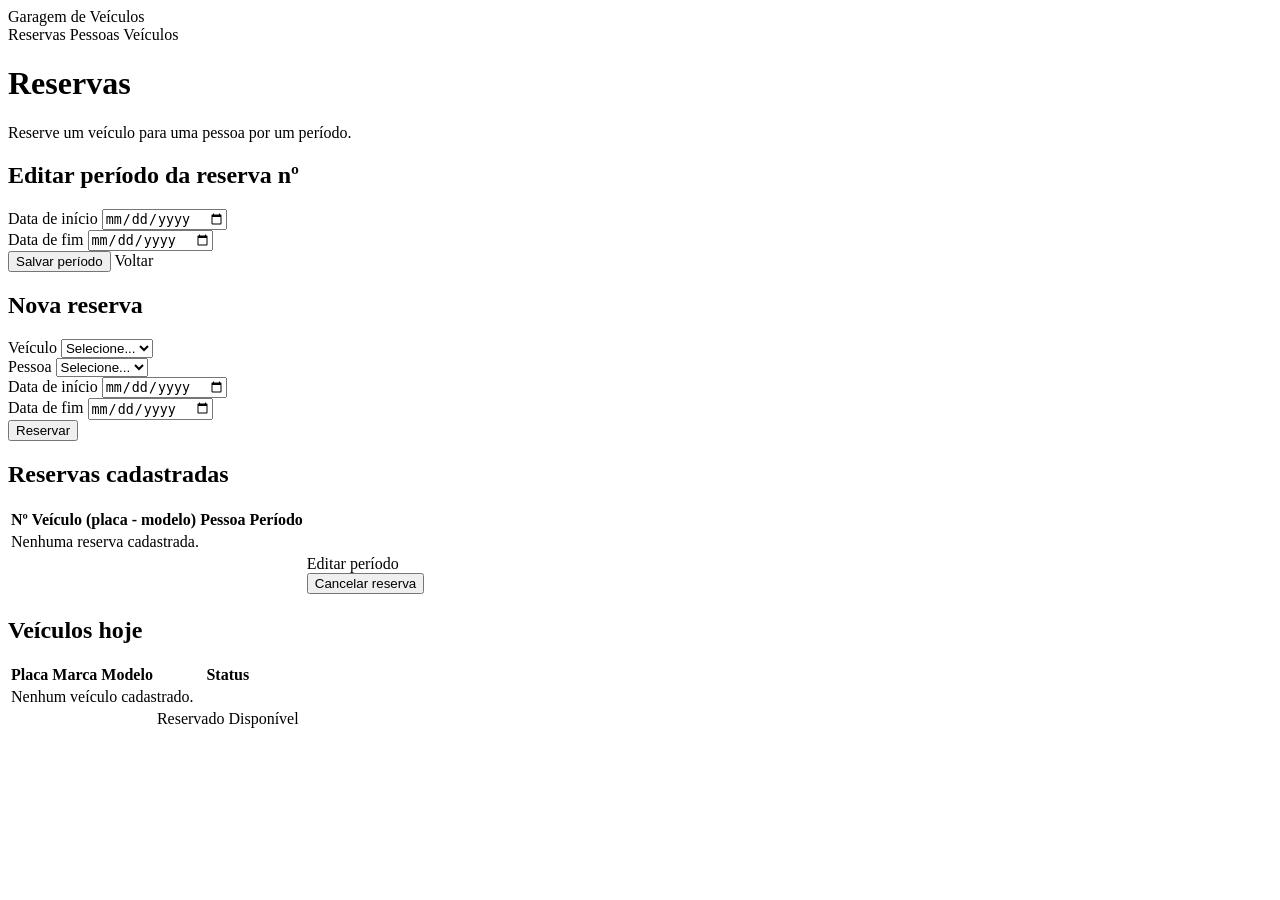
==== src/main/resources/templates/reserva/index.html @ fbce038c "Add files via upload" ====
<!DOCTYPE html>
<html lang="pt-BR" xmlns:th="http://www.thymeleaf.org">
<head>
    <meta charset="UTF-8">
    <meta name="viewport" content="width=device-width, initial-scale=1">
    <title>Reservas - Garagem de Veículos</title>
    <!-- O visual de todas as telas fica em um unico arquivo: static/css/estilo.css -->
    <link rel="stylesheet" th:href="@{/css/estilo.css}">
</head>
<body>

<!-- Barra do topo com o menu -->
<header class="topo">
    <div class="topo-conteudo">
        <div class="marca">Garagem <span>de Veículos</span></div>
        <nav class="menu">
            <a th:href="@{/}" class="ativo">Reservas</a>
            <a th:href="@{/pessoas}">Pessoas</a>
            <a th:href="@{/veiculos}">Veículos</a>
        </nav>
    </div>
</header>

<main class="pagina">

    <div class="cabecalho">
        <div>
            <h1>Reservas</h1>
            <p class="subtitulo">Reserve um veículo para uma pessoa por um período.</p>
        </div>
    </div>

    <!-- Mensagens enviadas pelo Controller (aparecem so se existirem) -->
    <p class="aviso sucesso" th:if="${mensagem}" th:text="${mensagem}"></p>
    <p class="aviso erro" th:if="${erro}" th:text="${erro}"></p>

    <!-- ============ EDITAR PERIODO (aparece so quando clicou em "Editar periodo") ============ -->
    <div class="cartao" th:if="${reservaEmEdicao}">
        <h2>Editar período da reserva nº <span th:text="${reservaEmEdicao.id}"></span></h2>
        <form method="post" th:action="@{/reservas/{id}/editar(id=${reservaEmEdicao.id})}">
            <div class="grade">
                <div class="campo">
                    <label for="editInicio">Data de início</label>
                    <input type="date" id="editInicio" name="dataInicio" th:value="${reservaEmEdicao.dataInicio}" required>
                </div>
                <div class="campo">
                    <label for="editFim">Data de fim</label>
                    <input type="date" id="editFim" name="dataFim" th:value="${reservaEmEdicao.dataFim}" required>
                </div>
            </div>
            <div class="acoes-form">
                <button type="submit" class="botao">Salvar período</button>
                <a class="botao claro" th:href="@{/}">Voltar</a>
            </div>
        </form>
    </div>

    <!-- ============ NOVA RESERVA ============ -->
    <!-- "digitado" guarda o que foi digitado quando deu erro, para nao precisar digitar tudo de novo -->
    <div class="cartao" th:unless="${reservaEmEdicao}">
        <h2>Nova reserva</h2>
        <form method="post" th:action="@{/reservas/novo}">
            <div class="grade">
                <div class="campo">
                    <label for="veiculoId">Veículo</label>
                    <!-- Lista carregada do repositorio de veiculos -->
                    <select id="veiculoId" name="veiculoId" required>
                        <option value="">Selecione...</option>
                        <option th:each="v : ${veiculos}" th:value="${v.id}"
                                th:text="${v.placa + ' - ' + v.modelo}"
                                th:selected="${digitado != null and digitado.veiculoId == v.id}"></option>
                    </select>
                </div>
                <div class="campo">
                    <label for="pessoaId">Pessoa</label>
                    <!-- Lista carregada do repositorio de pessoas -->
                    <select id="pessoaId" name="pessoaId" required>
                        <option value="">Selecione...</option>
                        <option th:each="p : ${pessoas}" th:value="${p.id}" th:text="${p.nome}"
                                th:selected="${digitado != null and digitado.pessoaId == p.id}"></option>
                    </select>
                </div>
                <div class="campo">
                    <label for="dataInicio">Data de início</label>
                    <input type="date" id="dataInicio" name="dataInicio" th:value="${digitado?.dataInicio}" required>
                </div>
                <div class="campo">
                    <label for="dataFim">Data de fim</label>
                    <input type="date" id="dataFim" name="dataFim" th:value="${digitado?.dataFim}" required>
                </div>
            </div>
            <div class="acoes-form">
                <button type="submit" class="botao">Reservar</button>
            </div>
        </form>
    </div>

    <!-- ============ LISTA DE RESERVAS ============ -->
    <div class="cartao tabela-rolagem">
        <h2>Reservas cadastradas</h2>
        <table>
            <thead>
            <tr>
                <th>Nº</th>
                <th>Veículo (placa - modelo)</th>
                <th>Pessoa</th>
                <th>Período</th>
                <th></th>
            </tr>
            </thead>
            <tbody>
            <tr th:if="${#lists.isEmpty(linhasReservas)}">
                <td class="vazio" colspan="5">Nenhuma reserva cadastrada.</td>
            </tr>
            <tr th:each="l : ${linhasReservas}">
                <td class="discreto" th:text="${l.reserva.id}"></td>
                <td th:text="${l.veiculo}"></td>
                <td th:text="${l.pessoa}"></td>
                <td th:text="${#temporals.format(l.reserva.dataInicio, 'dd/MM/yyyy') + ' a ' + #temporals.format(l.reserva.dataFim, 'dd/MM/yyyy')}"></td>
                <td class="acoes">
                    <a class="botao pequeno claro" th:href="@{/reservas/{id}/editar(id=${l.reserva.id})}">Editar período</a>
                    <form class="inline" method="post"
                          th:action="@{/reservas/{id}/excluir(id=${l.reserva.id})}"
                          onsubmit="return confirm('Tem certeza que deseja cancelar esta reserva?');">
                        <button type="submit" class="botao pequeno perigo">Cancelar reserva</button>
                    </form>
                </td>
            </tr>
            </tbody>
        </table>
    </div>

    <!-- ============ STATUS DOS VEICULOS HOJE ============ -->
    <div class="cartao tabela-rolagem">
        <h2>Veículos hoje <span class="discreto" th:text="${'(' + #temporals.format(hoje, 'dd/MM/yyyy') + ')'}"></span></h2>
        <table>
            <thead>
            <tr>
                <th>Placa</th>
                <th>Marca</th>
                <th>Modelo</th>
                <th>Status</th>
            </tr>
            </thead>
            <tbody>
            <tr th:if="${#lists.isEmpty(linhasVeiculos)}">
                <td class="vazio" colspan="4">Nenhum veículo cadastrado.</td>
            </tr>
            <tr th:each="l : ${linhasVeiculos}">
                <td class="placa" th:text="${l.veiculo.placa}"></td>
                <td th:text="${l.veiculo.marca}"></td>
                <td th:text="${l.veiculo.modelo}"></td>
                <td>
                    <span class="etiqueta reservado" th:if="${l.reservado}">Reservado</span>
                    <span class="etiqueta disponivel" th:unless="${l.reservado}">Disponível</span>
                </td>
            </tr>
            </tbody>
        </table>
    </div>

</main>

</body>
</html>
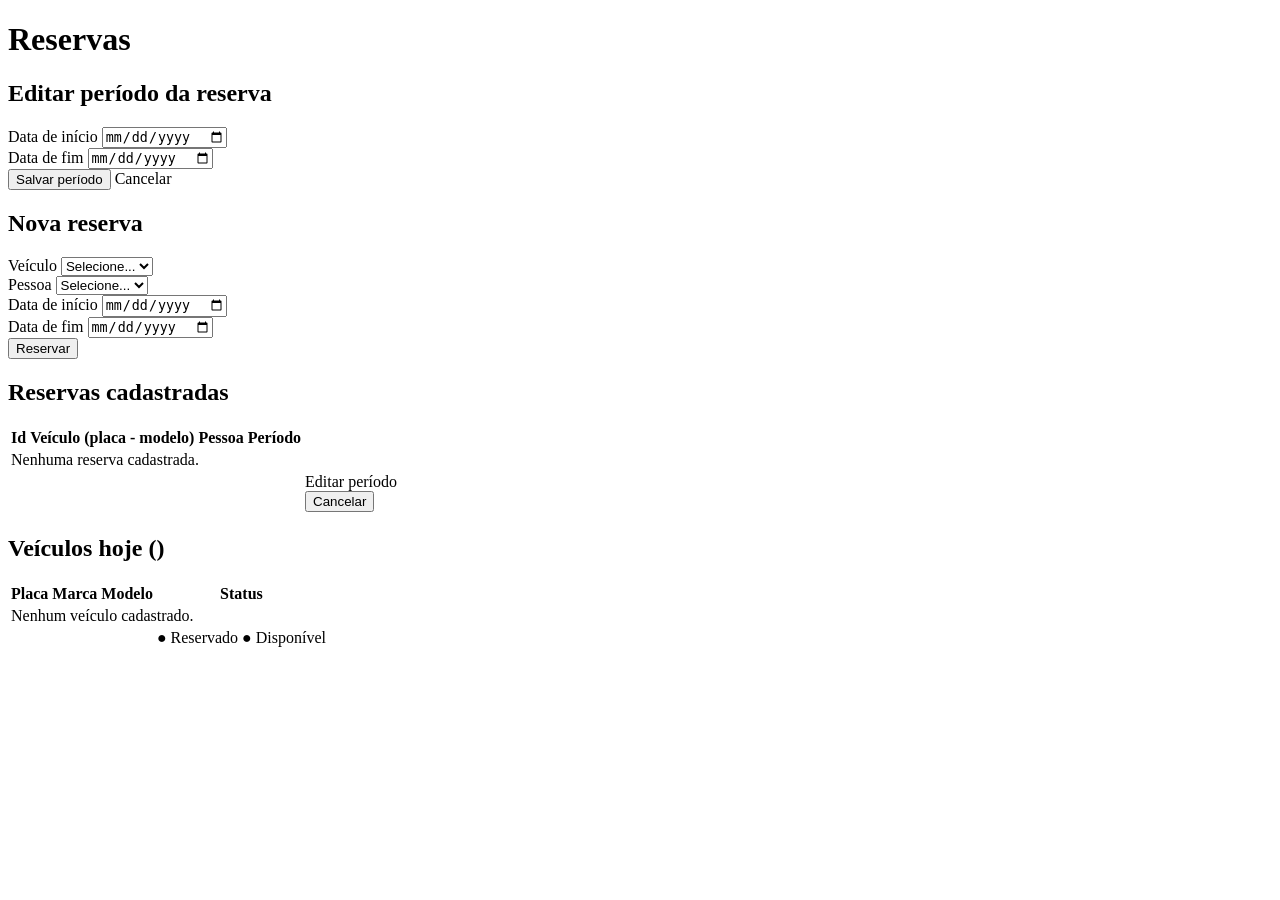
==== commit ab10ab16: "Adiciona módulo de Reservas vinculando veículo a pessoa por período Move Reserva, IReservaRepository" ====
--- a/src/main/resources/templates/reserva/index.html
+++ b/src/main/resources/templates/reserva/index.html
@@ -4,104 +4,83 @@
     <meta charset="UTF-8">
     <meta name="viewport" content="width=device-width, initial-scale=1">
     <title>Reservas - Garagem de Veículos</title>
-    <!-- O visual de todas as telas fica em um unico arquivo: static/css/estilo.css -->
-    <link rel="stylesheet" th:href="@{/css/estilo.css}">
+    <link rel="stylesheet" th:href="@{/css/app.css}">
 </head>
 <body>
-
-<!-- Barra do topo com o menu -->
-<header class="topo">
-    <div class="topo-conteudo">
-        <div class="marca">Garagem <span>de Veículos</span></div>
-        <nav class="menu">
-            <a th:href="@{/}" class="ativo">Reservas</a>
-            <a th:href="@{/pessoas}">Pessoas</a>
-            <a th:href="@{/veiculos}">Veículos</a>
-        </nav>
-    </div>
-</header>
+<div th:replace="~{fragments/layout :: topo('reservas')}"></div>
 
 <main class="pagina">
-
     <div class="cabecalho">
-        <div>
-            <h1>Reservas</h1>
-            <p class="subtitulo">Reserve um veículo para uma pessoa por um período.</p>
-        </div>
+        <h1>Reservas</h1>
     </div>
 
-    <!-- Mensagens enviadas pelo Controller (aparecem so se existirem) -->
-    <p class="aviso sucesso" th:if="${mensagem}" th:text="${mensagem}"></p>
-    <p class="aviso erro" th:if="${erro}" th:text="${erro}"></p>
+    <!-- Mensagens enviadas pelo Controller -->
+    <p class="alerta sucesso" th:if="${mensagem}" th:text="${mensagem}"></p>
+    <p class="alerta erro" th:if="${erro}" th:text="${erro}"></p>
 
-    <!-- ============ EDITAR PERIODO (aparece so quando clicou em "Editar periodo") ============ -->
-    <div class="cartao" th:if="${reservaEmEdicao}">
-        <h2>Editar período da reserva nº <span th:text="${reservaEmEdicao.id}"></span></h2>
+    <!-- ============ EDITAR PERIODO (aparece so quando clicou em Editar) ============ -->
+    <section class="cartao secao" th:if="${reservaEmEdicao}">
+        <h2>Editar período da reserva <span th:text="${reservaEmEdicao.id}"></span></h2>
         <form method="post" th:action="@{/reservas/{id}/editar(id=${reservaEmEdicao.id})}">
-            <div class="grade">
-                <div class="campo">
+            <div class="linha-form">
+                <div>
                     <label for="editInicio">Data de início</label>
                     <input type="date" id="editInicio" name="dataInicio" th:value="${reservaEmEdicao.dataInicio}" required>
                 </div>
-                <div class="campo">
+                <div>
                     <label for="editFim">Data de fim</label>
                     <input type="date" id="editFim" name="dataFim" th:value="${reservaEmEdicao.dataFim}" required>
                 </div>
             </div>
-            <div class="acoes-form">
+            <div class="botoes-form">
                 <button type="submit" class="botao">Salvar período</button>
-                <a class="botao claro" th:href="@{/}">Voltar</a>
+                <a class="botao botao-cinza" th:href="@{/}">Cancelar</a>
             </div>
         </form>
-    </div>
+    </section>
 
     <!-- ============ NOVA RESERVA ============ -->
-    <!-- "digitado" guarda o que foi digitado quando deu erro, para nao precisar digitar tudo de novo -->
-    <div class="cartao" th:unless="${reservaEmEdicao}">
+    <section class="cartao secao" th:unless="${reservaEmEdicao}">
         <h2>Nova reserva</h2>
         <form method="post" th:action="@{/reservas/novo}">
-            <div class="grade">
-                <div class="campo">
+            <div class="linha-form">
+                <div>
                     <label for="veiculoId">Veículo</label>
-                    <!-- Lista carregada do repositorio de veiculos -->
                     <select id="veiculoId" name="veiculoId" required>
                         <option value="">Selecione...</option>
                         <option th:each="v : ${veiculos}" th:value="${v.id}"
-                                th:text="${v.placa + ' - ' + v.modelo}"
-                                th:selected="${digitado != null and digitado.veiculoId == v.id}"></option>
+                                th:text="${v.placa + ' - ' + v.modelo}"></option>
                     </select>
                 </div>
-                <div class="campo">
+                <div>
                     <label for="pessoaId">Pessoa</label>
-                    <!-- Lista carregada do repositorio de pessoas -->
                     <select id="pessoaId" name="pessoaId" required>
                         <option value="">Selecione...</option>
-                        <option th:each="p : ${pessoas}" th:value="${p.id}" th:text="${p.nome}"
-                                th:selected="${digitado != null and digitado.pessoaId == p.id}"></option>
+                        <option th:each="p : ${pessoas}" th:value="${p.id}" th:text="${p.nome}"></option>
                     </select>
                 </div>
-                <div class="campo">
+                <div>
                     <label for="dataInicio">Data de início</label>
-                    <input type="date" id="dataInicio" name="dataInicio" th:value="${digitado?.dataInicio}" required>
+                    <input type="date" id="dataInicio" name="dataInicio" required>
                 </div>
-                <div class="campo">
+                <div>
                     <label for="dataFim">Data de fim</label>
-                    <input type="date" id="dataFim" name="dataFim" th:value="${digitado?.dataFim}" required>
+                    <input type="date" id="dataFim" name="dataFim" required>
                 </div>
             </div>
-            <div class="acoes-form">
+            <div class="botoes-form">
                 <button type="submit" class="botao">Reservar</button>
             </div>
         </form>
-    </div>
+    </section>
 
     <!-- ============ LISTA DE RESERVAS ============ -->
-    <div class="cartao tabela-rolagem">
-        <h2>Reservas cadastradas</h2>
+    <h2 class="titulo-secao">Reservas cadastradas</h2>
+    <div class="cartao tabela">
         <table>
             <thead>
             <tr>
-                <th>Nº</th>
+                <th>Id</th>
                 <th>Veículo (placa - modelo)</th>
                 <th>Pessoa</th>
                 <th>Período</th>
@@ -113,16 +92,16 @@
                 <td class="vazio" colspan="5">Nenhuma reserva cadastrada.</td>
             </tr>
             <tr th:each="l : ${linhasReservas}">
-                <td class="discreto" th:text="${l.reserva.id}"></td>
+                <td th:text="${l.reserva.id}"></td>
                 <td th:text="${l.veiculo}"></td>
                 <td th:text="${l.pessoa}"></td>
                 <td th:text="${#temporals.format(l.reserva.dataInicio, 'dd/MM/yyyy') + ' a ' + #temporals.format(l.reserva.dataFim, 'dd/MM/yyyy')}"></td>
                 <td class="acoes">
-                    <a class="botao pequeno claro" th:href="@{/reservas/{id}/editar(id=${l.reserva.id})}">Editar período</a>
+                    <a class="botao botao-cinza botao-pequeno" th:href="@{/reservas/{id}/editar(id=${l.reserva.id})}">Editar período</a>
                     <form class="inline" method="post"
                           th:action="@{/reservas/{id}/excluir(id=${l.reserva.id})}"
                           onsubmit="return confirm('Tem certeza que deseja cancelar esta reserva?');">
-                        <button type="submit" class="botao pequeno perigo">Cancelar reserva</button>
+                        <button type="submit" class="botao botao-vermelho botao-pequeno">Cancelar</button>
                     </form>
                 </td>
             </tr>
@@ -131,8 +110,8 @@
     </div>
 
     <!-- ============ STATUS DOS VEICULOS HOJE ============ -->
-    <div class="cartao tabela-rolagem">
-        <h2>Veículos hoje <span class="discreto" th:text="${'(' + #temporals.format(hoje, 'dd/MM/yyyy') + ')'}"></span></h2>
+    <h2 class="titulo-secao">Veículos hoje (<span th:text="${#temporals.format(hoje, 'dd/MM/yyyy')}"></span>)</h2>
+    <div class="cartao tabela">
         <table>
             <thead>
             <tr>
@@ -147,19 +126,17 @@
                 <td class="vazio" colspan="4">Nenhum veículo cadastrado.</td>
             </tr>
             <tr th:each="l : ${linhasVeiculos}">
-                <td class="placa" th:text="${l.veiculo.placa}"></td>
+                <td th:text="${l.veiculo.placa}"></td>
                 <td th:text="${l.veiculo.marca}"></td>
                 <td th:text="${l.veiculo.modelo}"></td>
                 <td>
-                    <span class="etiqueta reservado" th:if="${l.reservado}">Reservado</span>
-                    <span class="etiqueta disponivel" th:unless="${l.reservado}">Disponível</span>
+                    <span class="reservado" th:if="${l.reservado}">● Reservado</span>
+                    <span class="disponivel" th:unless="${l.reservado}">● Disponível</span>
                 </td>
             </tr>
             </tbody>
         </table>
     </div>
-
 </main>
-
 </body>
 </html>
